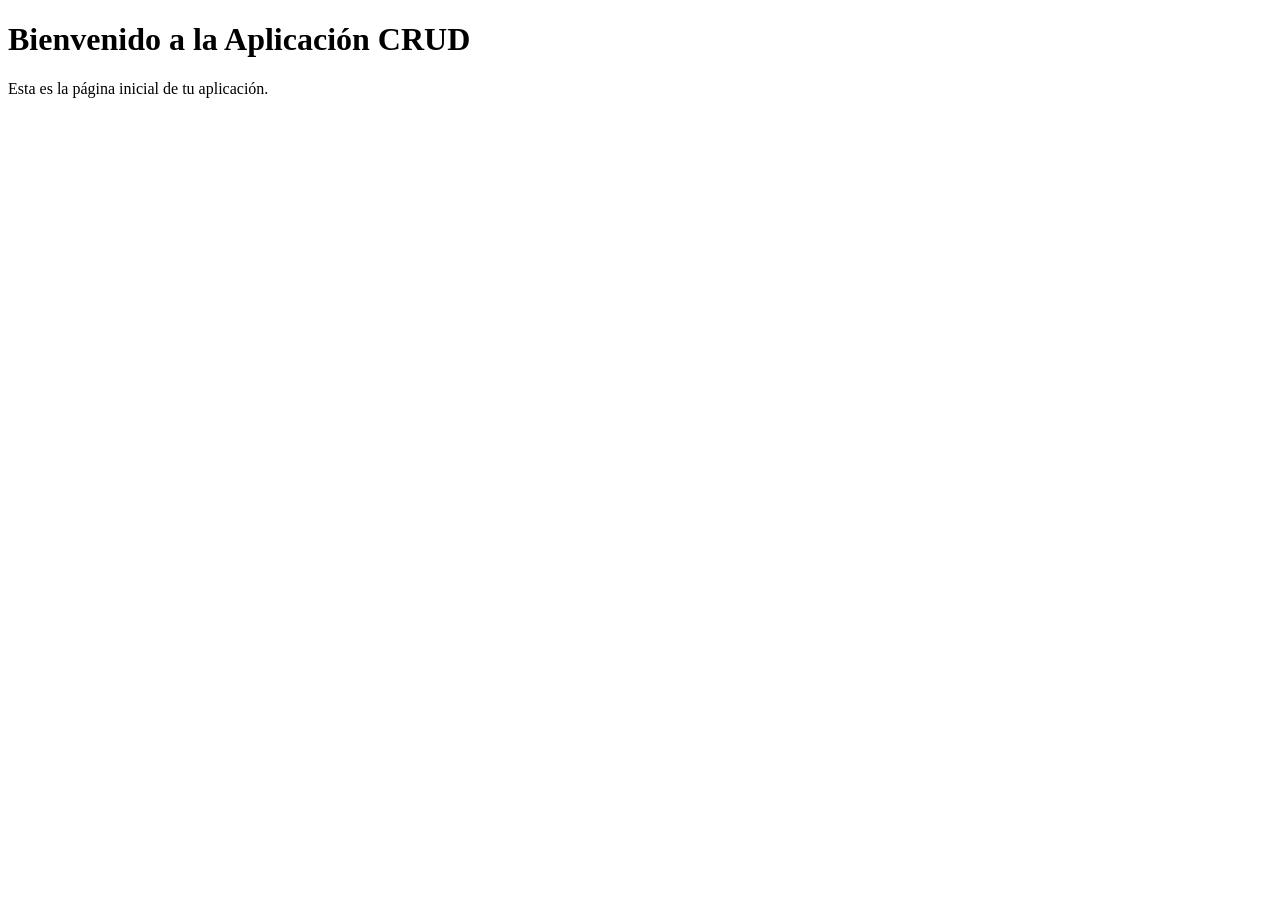
==== crud/crud/src/main/resources/templates/index.html @ 8f7ba5d5 "Añadir página web inicial" ====
<!DOCTYPE html>
<html xmlns:th="http://www.thymeleaf.org">
<head>
    <meta charset="UTF-8">
    <title>Página Inicial</title>
    <link rel="stylesheet" type="text/css" href="/styles.css">
</head>
<body>
    <div class="container">
        <h1>Bienvenido a la Aplicación CRUD</h1>
        <p>Esta es la página inicial de tu aplicación.</p>
    </div>
</body>
</html>
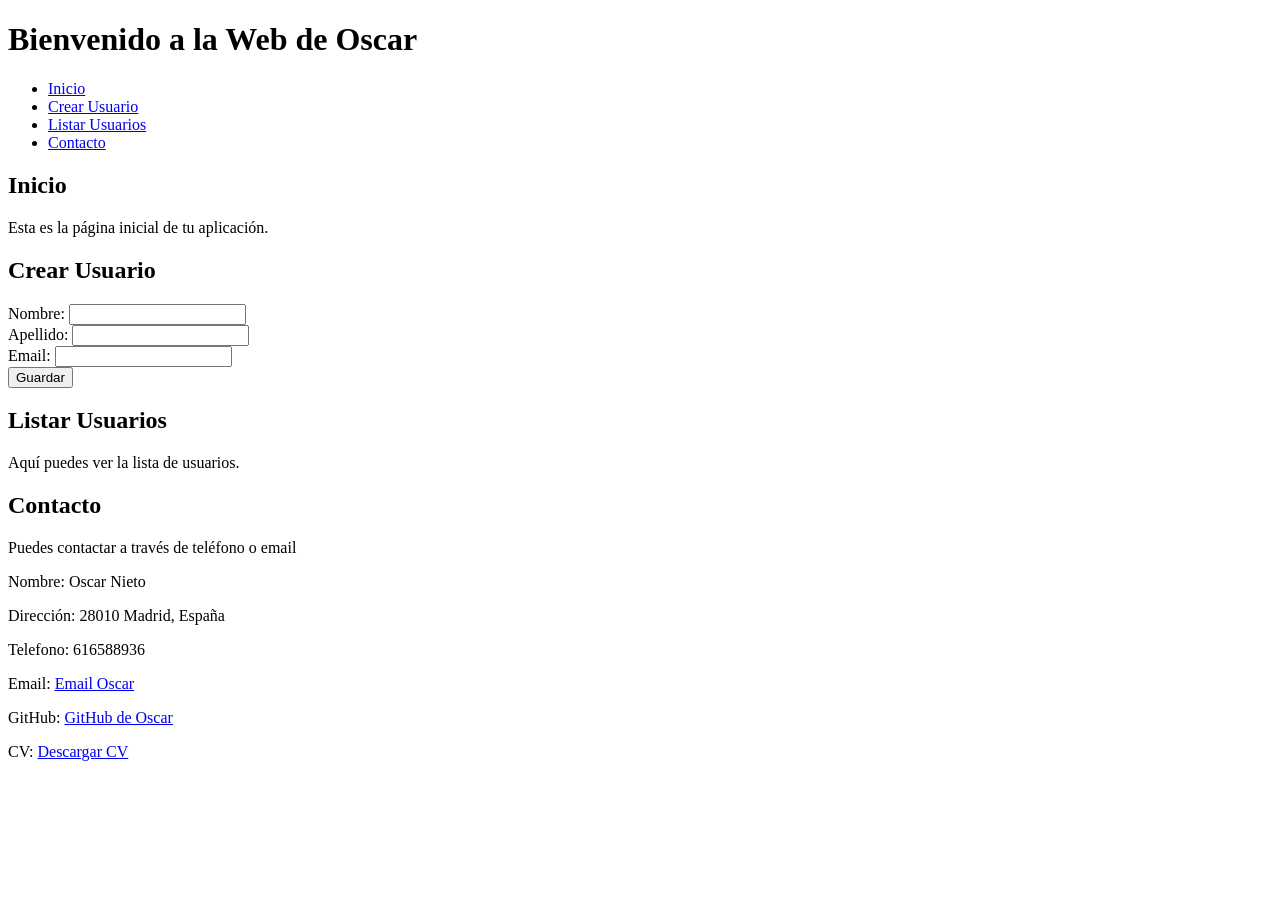
==== commit 6fcbfd5d: "Maquetación de la web y adición de funcionalidad de usuario y datos personales" ====
--- a/crud/crud/src/main/resources/templates/index.html
+++ b/crud/crud/src/main/resources/templates/index.html
@@ -6,9 +6,65 @@
     <link rel="stylesheet" type="text/css" href="/styles.css">
 </head>
 <body>
+    <header>
+        <h1>Bienvenido a la Web de Oscar</h1>
+        <nav>
+            <ul>
+                <li><a href="#inicio">Inicio</a></li>
+                <li><a href="#crear">Crear Usuario</a></li>
+                <li><a href="#listar">Listar Usuarios</a></li>
+                <li><a href="#contacto">Contacto</a></li>
+            </ul>
+        </nav>
+    </header>
     <div class="container">
-        <h1>Bienvenido a la Aplicación CRUD</h1>
-        <p>Esta es la página inicial de tu aplicación.</p>
+        <section id="inicio">
+            <h2>Inicio</h2>
+            <p>Esta es la página inicial de tu aplicación.</p>
+        </section>
+        <section id="crear">
+            <h2>Crear Usuario</h2>
+            <div th:if="${message}" id="success-message" class="message">
+                <p th:text="${message}"></p>
+            </div>
+            <form action="/user" method="post">
+                <label for="firstName">Nombre:</label>
+                <input type="text" id="firstName" name="firstName" required>
+                <br>
+                <label for="lastName">Apellido:</label>
+                <input type="text" id="lastName" name="lastName" required>
+                <br>
+                <label for="email">Email:</label>
+                <input type="email" id="email" name="email" required>
+                <br>
+                <button type="submit">Guardar</button>
+            </form>
+        </section>
+        <section id="listar">
+            <h2>Listar Usuarios</h2>
+            <p>Aquí puedes ver la lista de usuarios.</p>
+        </section>
+        <section id="contacto">
+            <h2>Contacto</h2>
+            <p>Puedes contactar a través de teléfono o email </p>
+            <p>Nombre: Oscar Nieto</p>
+            <p>Dirección: 28010 Madrid, España</p>
+            <p>Telefono: 616588936 </p>
+            <p>Email: <a href="mailto:oscarniro@gmail.com">Email Oscar</a></p>
+            <p>GitHub: <a href="https://github.com/ONieto7" target="_blank">GitHub de Oscar</a></p>
+            <p>CV: <a href="/doc/CV_Oscar_Nieto.pdf" target="_blank">Descargar CV</a></p>
+        </section>
     </div>
+    <script>
+        // JavaScript para ocultar el mensaje después de 5 segundos
+        window.onload = function() {
+            setTimeout(function() {
+                var messageDiv = document.getElementById('success-message');
+                if (messageDiv) {
+                    messageDiv.style.display = 'none';
+                }
+            }, 5000); // 5000 milisegundos = 5 segundos
+        };
+    </script>
 </body>
 </html>
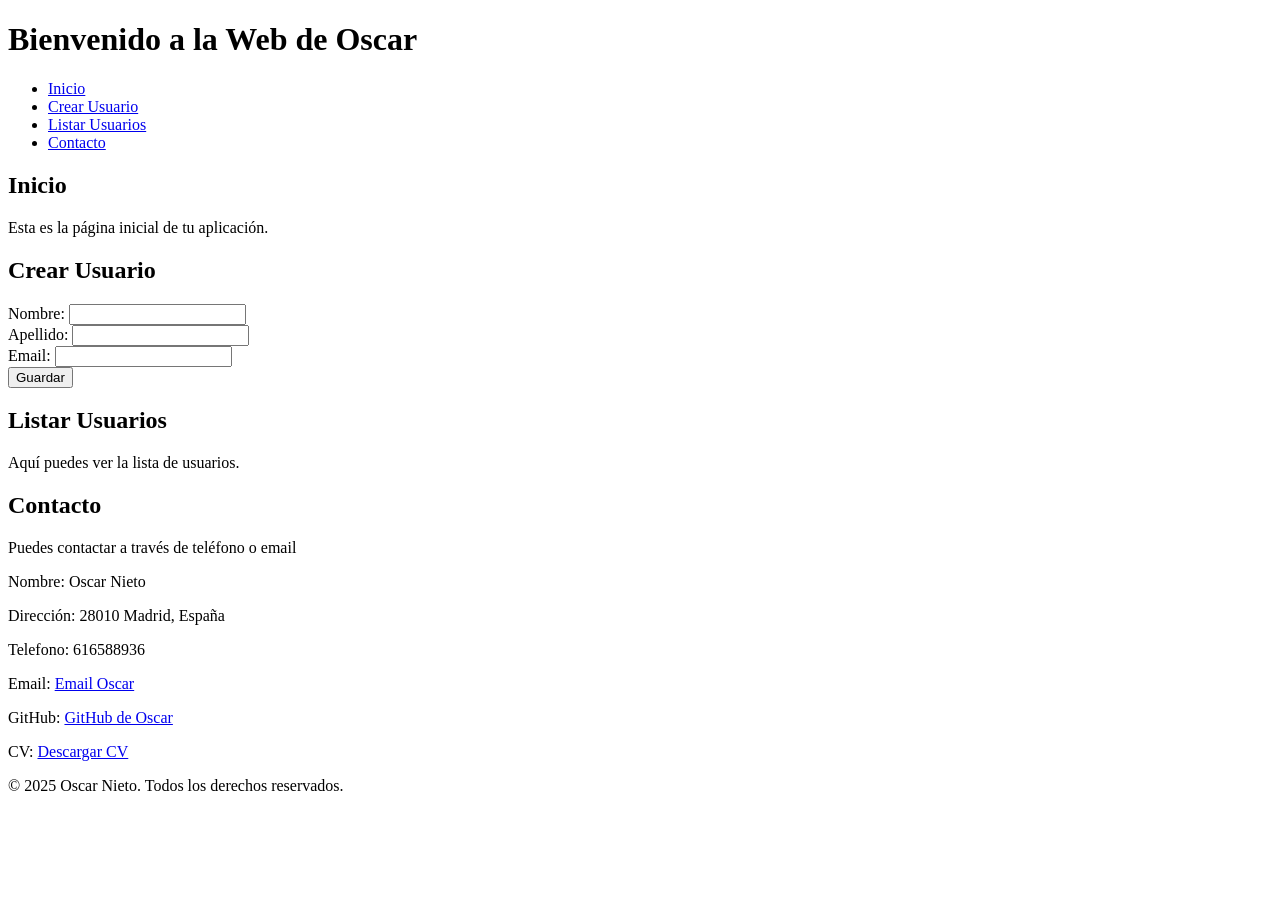
==== commit ec656d60: "Mejorar experiencia usuario" ====
--- a/crud/crud/src/main/resources/templates/index.html
+++ b/crud/crud/src/main/resources/templates/index.html
@@ -65,6 +65,21 @@
                 }
             }, 5000); // 5000 milisegundos = 5 segundos
         };
+        // Validación del formulario
+        function validateForm() {
+            var firstName = document.getElementById('firstName').value;
+            var lastName = document.getElementById('lastName').value;
+            var email = document.getElementById('email').value;
+            if (firstName === "" || lastName === "" || email === "") {
+                alert("Todos los campos son obligatorios");
+                return false;
+            }
+            return true;
+        }
     </script>
+    
+    <footer>
+        <p>&copy; 2025 Oscar Nieto. Todos los derechos reservados.</p>
+    </footer>
 </body>
 </html>
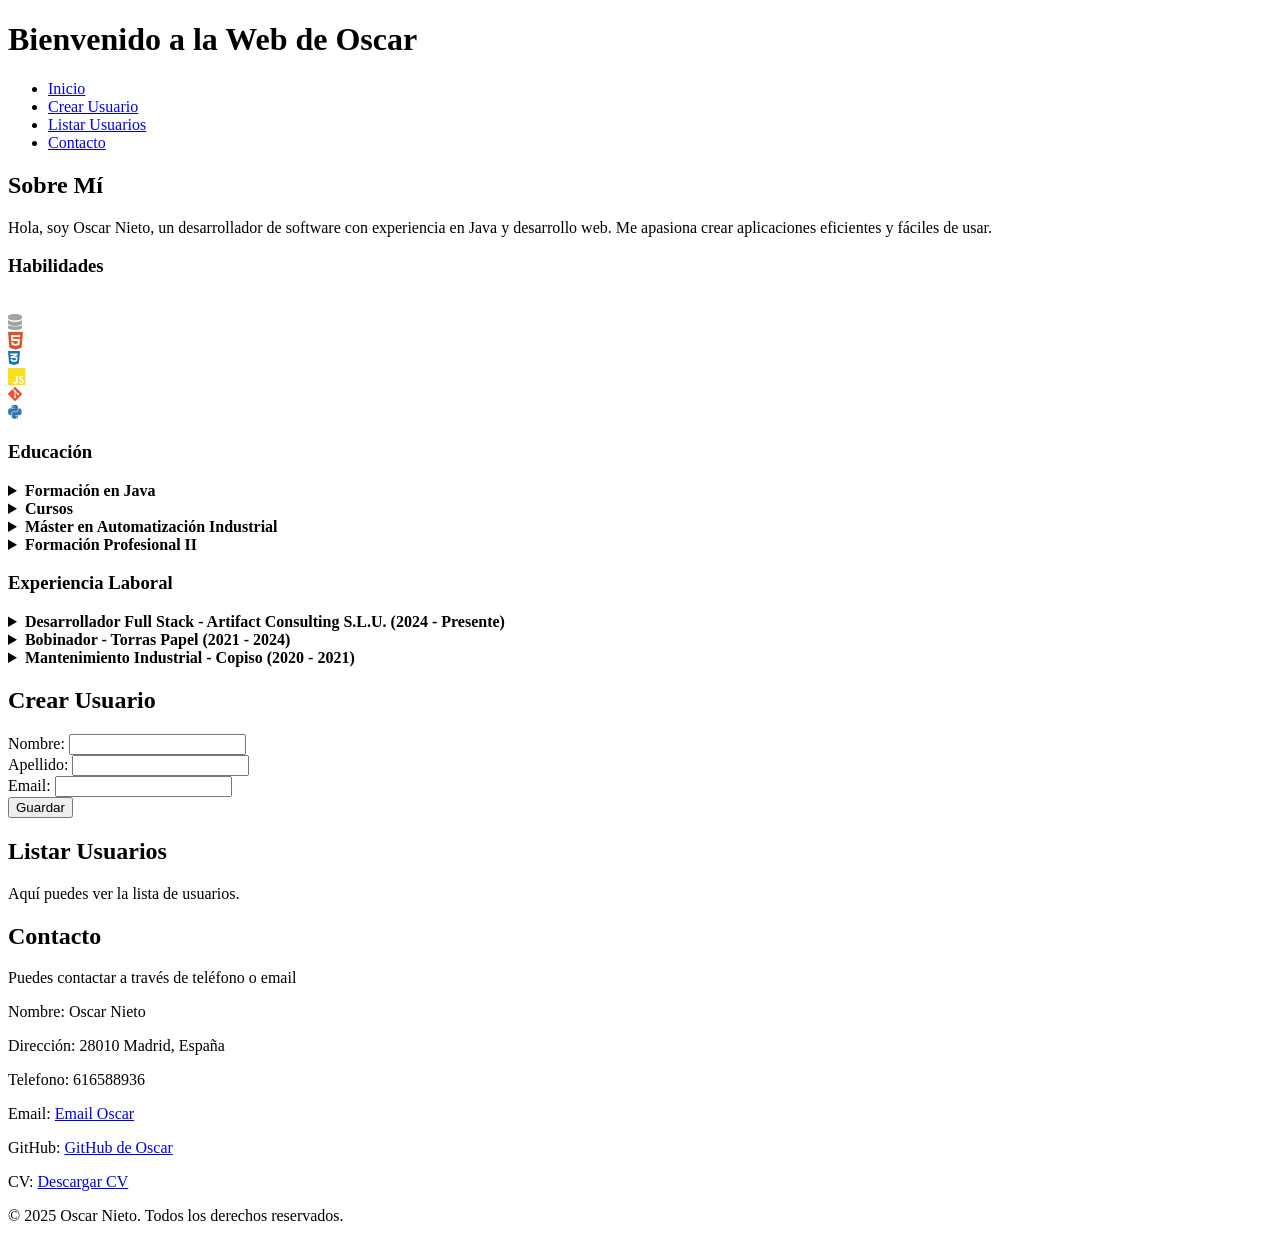
==== commit 8a50c26f: "Maquetación de la página de inicio" ====
--- a/crud/crud/src/main/resources/templates/index.html
+++ b/crud/crud/src/main/resources/templates/index.html
@@ -4,6 +4,7 @@
     <meta charset="UTF-8">
     <title>Página Inicial</title>
     <link rel="stylesheet" type="text/css" href="/styles.css">
+    <link rel="stylesheet" href="https://cdnjs.cloudflare.com/ajax/libs/font-awesome/6.0.0-beta3/css/all.min.css">
 </head>
 <body>
     <header>
@@ -19,8 +20,77 @@
     </header>
     <div class="container">
         <section id="inicio">
-            <h2>Inicio</h2>
-            <p>Esta es la página inicial de tu aplicación.</p>
+            <h2>Sobre Mí</h2>
+            <p>Hola, soy Oscar Nieto, un desarrollador de software con experiencia en Java y desarrollo web. Me apasiona crear aplicaciones eficientes y fáciles de usar.</p>
+            
+            <div class="info-sections">
+                <div class="info-section" id="habilidades">
+                    <h3>Habilidades</h3>
+                    <div class="icon-container">
+                        <div class="icon-center">
+                            <i class="fa-brands fa-java fa-lg" style="color: #ffffff;"></i>
+                        </div>
+                        <div class="icon-item"><i class="fa-solid fa-database" style="color: #a1a59f;"></i></div>
+                        <div class="icon-item"><i class="fa-brands fa-html5 fa-lg" style="color: #E34F26;"></i></div>
+                        <div class="icon-item"><i class="fa-brands fa-css3-alt" style="color: #1572B6;"></i></div>
+                        <div class="icon-item"><i class="fa-brands fa-js fa-lg" style="color: #F7DF1E;"></i></div>
+                        <div class="icon-item"><i class="fa-brands fa-git-alt" style="color: #F05032;"></i></div>
+                        <div class="icon-item"><i class="fa-brands fa-python" style="color: #3776AB;"></i></div>
+                    </div>
+                </div>
+                
+                <div class="info-section" id="educacion">
+                    <h3>Educación</h3>
+                
+                    <details>
+                        <summary><strong>Formación en Java</strong></summary>
+                        <p>Especialización en Java con enfoque en programación orientada a objetos, estructuras de datos, bases de datos, desarrollo de aplicaciones empresariales con Spring Boot y herramientas como Maven y Git.</p>
+                    </details>
+                
+                    <details>
+                        <summary><strong>Cursos</strong></summary>
+                        <ul>
+                            <li><strong>Desarrollo en Python:</strong> Programación en Python, automatización de tareas y desarrollo de aplicaciones.</li>
+                            <br>
+                            <li><strong>Desarrollo Web:</strong> HTML, CSS, JavaScript y frameworks como React y Angular para la creación de aplicaciones web dinámicas.</li>
+                            <br>
+                            <li><strong>Desarrollo en Java:</strong> Profundización en Java SE y EE, incluyendo patrones de diseño y arquitecturas modernas.</li>
+                        </ul>
+                    </details>
+                
+                    <details>
+                        <summary><strong>Máster en Automatización Industrial</strong></summary>
+                        <p>Enfoque en programación de PLCs, SCADA, integración de sistemas industriales y automatización de procesos con tecnologías avanzadas.</p>
+                    </details>
+                
+                    <details>
+                        <summary><strong>Formación Profesional II</strong></summary>
+                        <ul>
+                            <li><strong>FP II en Robótica:</strong> Programación de robots industriales, diseño de sistemas automatizados y control de procesos.</li>
+                            <br>
+                            <li><strong>FP II en Mantenimiento Industrial:</strong> Diagnóstico de fallos, mantenimiento de sistemas electromecánicos y optimización de maquinaria industrial.</li>
+                        </ul>
+                    </details>
+                </div>                                 
+                <div class="info-section" id="experiencia">
+                    <h3>Experiencia Laboral</h3>
+                
+                    <details>
+                        <summary><strong>Desarrollador Full Stack - Artifact Consulting S.L.U. (2024 - Presente)</strong></summary>
+                        <p>Desarrollo de aplicaciones web utilizando tecnologías frontend y backend. Implementación de nuevas funcionalidades, mantenimiento y optimización de sistemas.</p>
+                    </details>
+                
+                    <details>
+                        <summary><strong>Bobinador - Torras Papel (2021 - 2024)</strong></summary>
+                        <p>Fabricación y reparación de bobinados eléctricos, asegurando la calidad y el correcto funcionamiento de los componentes.</p>
+                    </details>
+                
+                    <details>
+                        <summary><strong>Mantenimiento Industrial - Copiso (2020 - 2021)</strong></summary>
+                        <p>Supervisión y mantenimiento preventivo y correctivo de equipos industriales para garantizar su óptimo rendimiento.</p>
+                    </details>
+                </div>                
+            </div>
         </section>
         <section id="crear">
             <h2>Crear Usuario</h2>
